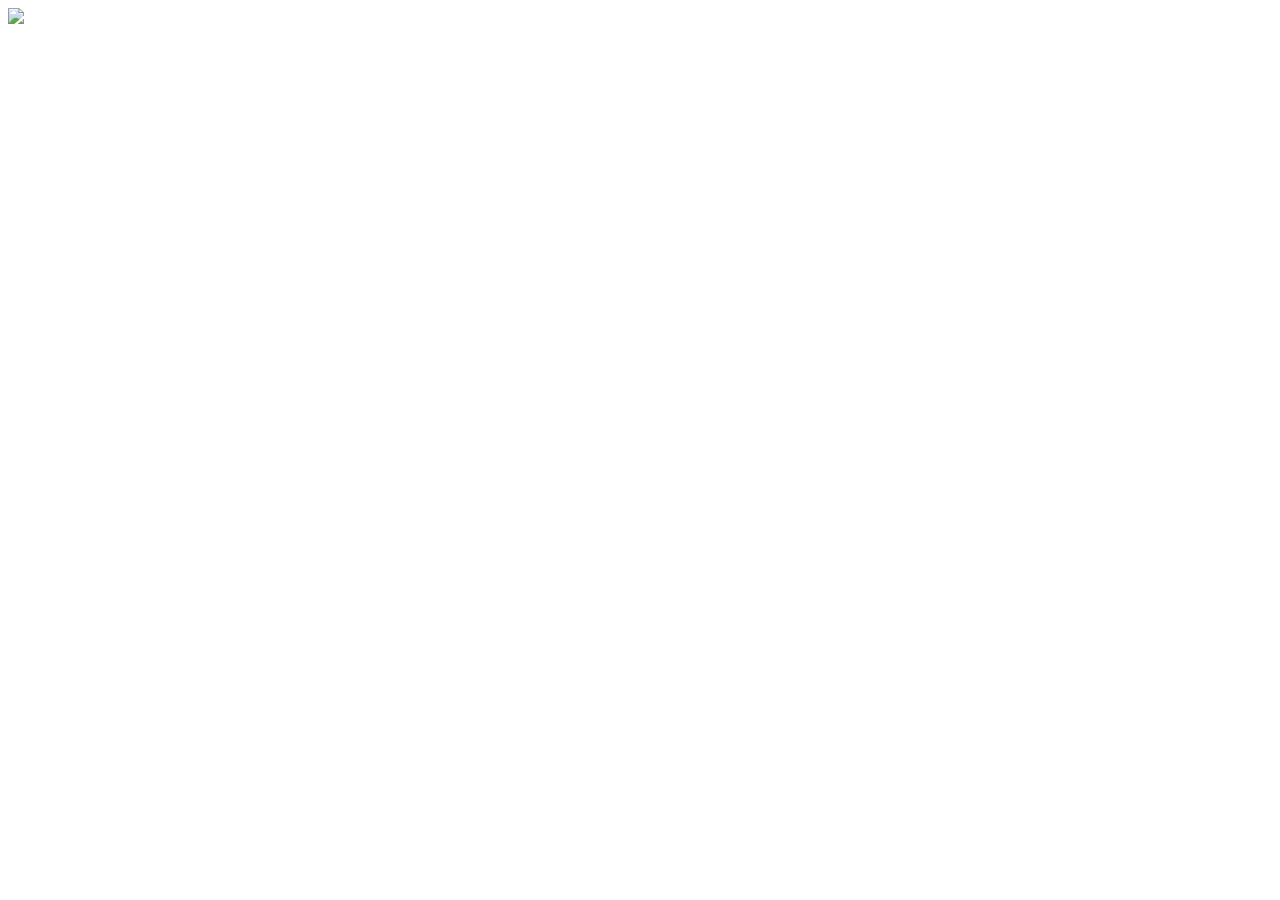
==== FrontEnd/index.html @ de1491f8 "Add basic FE" ====
<html><head>
<meta http-equiv="content-type" content="text/html; charset=windows-1252"><title> AGILE GRENOBLE 2015 in LIVE</title></head>
<body> 

<img src="index_fichiers/work-in-progress.png">

</body></html>
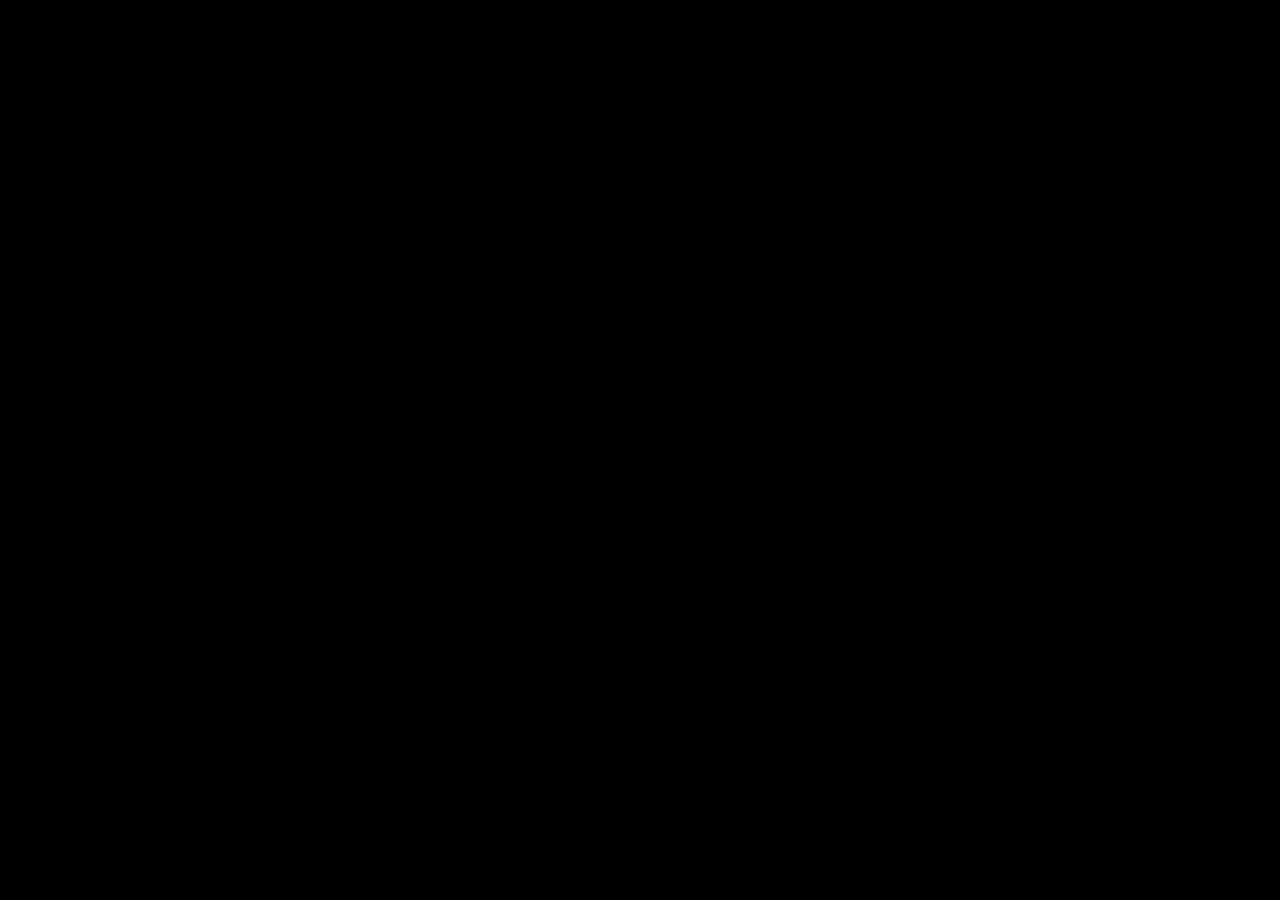
==== commit c95d2d4d: "move some classes" ====
--- a/FrontEnd/index.html
+++ b/FrontEnd/index.html
@@ -1,7 +1,18 @@
-<html><head>
-<meta http-equiv="content-type" content="text/html; charset=windows-1252"><title> AGILE GRENOBLE 2015 in LIVE</title></head>
-<body> 
-
-<img src="index_fichiers/work-in-progress.png">
-
-</body></html>+
+<html>
+
+    <head>
+        <link href="live.css" rel="stylesheet">
+        <script src="jquery-2.1.4.min.js"></script>
+        <script src="underscore-min.js"></script>
+        <script src="wordcloud2.js"></script>
+        <script src="live.js"></script>
+    </head>
+    
+    <body>
+        <div id="compteur"></div>
+        <div id="subtitle"></div>
+        <canvas id="tags" width="1000" height="800"></canvas>
+    </body>
+
+</html>--- a/FrontEnd/live.css
+++ b/FrontEnd/live.css
@@ -0,0 +1,11 @@
+body {
+    color: #FFF;
+    background-color: #000;
+    font-size: 50px;
+    text-align: center;
+}
+
+canvas {
+    width: 100%;
+    height: 100%;
+}
